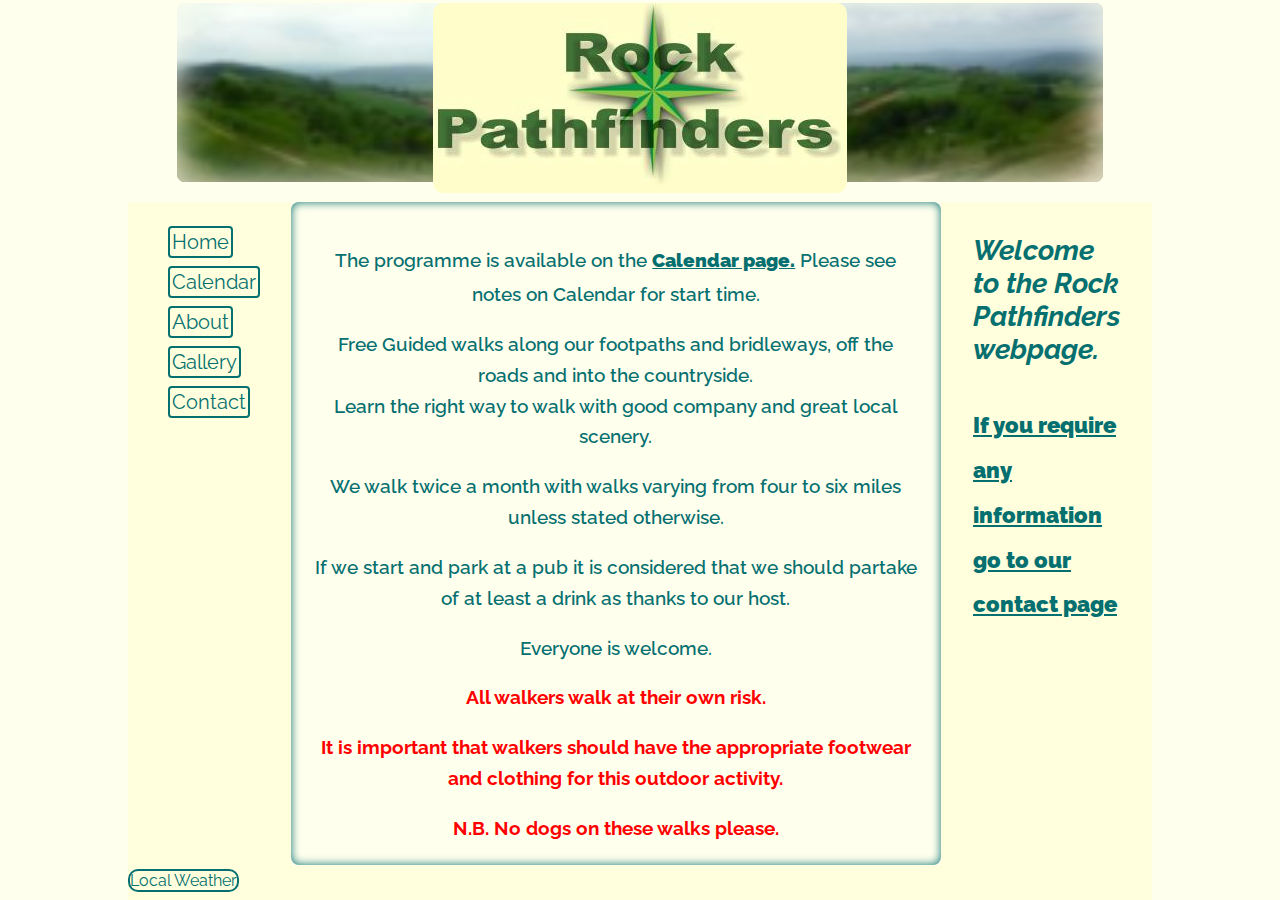
==== index.html @ 35962dbf "Add files via upload" ====
<!DOCTYPE html>
<html lang="en">

    <head>
        <meta charset="UTF-8">
        <title>Home Rock Pathfinders</title>
        <meta http-equiv="X-UA-Compatible" content="IE=edge">
        <meta name="viewport" content="width=device-width, initial-scale=1.0">
        <link rel="preconnect" href="https://fonts.googleapis.com">
        <link rel="preconnect" href="https://fonts.gstatic.com" crossorigin>
        <link href="https://fonts.googleapis.com/css2?family=Raleway&display=swap" rel="stylesheet">
        <link rel="stylesheet" href="./style.css">

    </head>

    <body>
        <!-- partial:index.partial.html -->
        <div class="icontainer">
            <header>

                <img class="responsive" src="rocklogo.jpg" alt="Rock Logo">


            </header>
            <nav>
                <ul>
                    <li> <a href="index.html">Home</a></li>
                    <li> <a href="calendar.html">Calendar</a></li>
                    <li> <a href="about.html">About</a></li>
                    <li> <a href="gallery.html">Gallery</a></li>
                    <li> <a href="contact.html">Contact</a></li>
                </ul>
            </nav>
            <main>
                <div class="content">
                   
                    <p>The programme is available on the<a href="calendar.html">
                            <b> <u>Calendar&nbsppage.</u></b>
                        </a>
                        Please see notes on Calendar for start time.</p>
                    <p>Free Guided walks along our footpaths and bridleways, off the roads and
                        into the countryside.
                        <br>Learn the right way to walk with good company and great local scenery.
                    </p>
                    <p>We walk twice a month with walks varying from four to six miles unless
                        stated otherwise.</p>
                    <p>If we start and park at a pub it is considered that we should partake of
                        at least a drink as thanks to our host.

                        <p>Everyone is welcome.</p>

                        <div class="contact">

                            <p>All walkers walk at their own risk.
                                <p>
                                    It is important that walkers should have the appropriate footwear and clothing for this outdoor activity.</p>

                                <p> N.B. No dogs on these walks please.</p>
                            </div>

                        </div>
                    </main>
                    <aside><i><b>Welcome to the Rock Pathfinders webpage.</b></i>
                        <h5>
                            <a href="contact.html">
                                <b><u>If you require any information go to our contact page</u></b>
                            </h5>
                        </a>
                    </aside>
                    <footer><a class="weatherwidget-io" style="max-width : 70%; margin : auto; border : 2px solid #067070;border-radius: 10px; "
                            href="https://forecast7.com/en/52d38n2d32/bewdley/" data-label_1="LOCAL" data-label_2="WEATHER" data-font="Source Sans
                            Pro"
                            data-theme="pure" data-basecolor="#ffffee" data-accent="#ffffdd" data-textcolor="#067070" data-mooncolor="#7a75b7"
                            data-cloudfill="#d5d4e0" data-snowcolor="#a5c7d2">Local
                            Weather</a>
                        <script>
                !function (d, s, id) { var js, fjs = d.getElementsByTagName(s)[0]; if (!d.getElementById(id)) { js = d.createElement(s); js.id = id; js.src = 'https://weatherwidget.io/js/widget.min.js'; fjs.parentNode.insertBefore(js, fjs); } }(document, 'script', 'weatherwidget-io-js');
            </script>
                    </footer>

                    <!-- partial -->
                </div>
                <!-- Default Statcounter code for Rockpathfinders.uk
    http://rockpathfinders.uk -->
                <script type="text/javascript">
        var sc_project = 11864898;
        var sc_invisible = 0;
        var sc_security = "88331d42";
        var scJsHost = "https://";
        document.write("<sc" + "ript type='text/javascript' src='" +
            scJsHost +
            "statcounter.com/counter/counter.js'></" + "script>");
    </script>
                <noscript>
                    <div class="statcounter"><a title="Web Analytics
                            Made Easy - Statcounter" href="https://statcounter.com/" target="_blank"><img class="statcounter"
                                src="https://c.statcounter.com/11864898/0/88331d42/0/" alt="Web Analytics Made Easy - Statcounter"
                                referrerPolicy="no-referrer-when-downgrade"></a></div>
                </noscript>

            </body>

        </html>
---- style.css ----
body {
  max-width: 80%;
  background-color: #ffffee;
  margin: auto;
  font-family: Raleway;
  padding: 0px;
}

a {
  color: #067070;
  line-height: 2em;
  text-decoration: none;
}

li>a {
  color: #067070;
  line-height: 2em;
  text-decoration: none;
  border: #067070 2px solid;
  border-radius: 4px;
  padding: 2px;
}

a:hover {
  background: #067070;
  color: #ffffee;
  transition: 0.3s;
  padding: 0.3em 0.3em 0.3em 0;
}

h5 {
  font-size: 0.8em;
  line-height: 1.5;
}


.contact {
  color: red;
  font-weight: 700;
}

.icontainer {
  display: grid;
  grid-template-columns: 2fr 8fr 2fr;
  grid-template-areas:
    "header header header"
    "nav main aside"
    "footer footer footer";
  min-height: 100vh;
}

.gcontainer {
  display: grid;
  grid-template-columns: 2fr 8fr 2fr;
  grid-template-areas:
    "header header header"
    "nav main aside"
    "footer footer footer";
  min-height: 100vh;
}

.ccontainer {
  display: grid;
  grid-template-columns: 2fr 8fr 2fr;
  grid-template-areas:
    "header header header"
    "nav main main"
    "table table table"
    "footer footer footer";
  min-height: 100vh;
}

.acontainer {
  display: grid;
  grid-template-columns: 2fr 8fr 2fr;
  grid-template-areas:
    "header header header"
    "nav main main"
    "footer footer footer";
  min-height: 100vh;
}

.cocontainer {
  display: grid;
  grid-template-columns: repeat(auto-fill), 2fr 8fr 2fr;
  grid-template-areas:
    "header header header"
    "nav main footer";
  margin: auto;
}


.responsive {
  width: 100%;
  border-radius: 10px;
}

header {
  grid-area: header;
  background: url(view1.png) no-repeat;
  background-size: cover;
  padding: 0 20vw 0 20vw;
  height: 14vw;
  color: #067070;
  font-size: 1.75em;
  font-weight: 600;
  margin: auto auto 20px auto;
  box-shadow: inset 0 0 40px #ffffee;
  border-radius: 8px;
}

.content {
  margin: auto;
  text-align: center;
  padding-left: 2ch;
  padding-right: 2ch;
  line-height: 1.6;
  font-size: 1.2em;


}

nav {
  grid-area: nav;
  font-size: 1.25em;
  background-color: #ffffdd;
  color: #067070;
}

ul {
  list-style: none;
  text-emphasis-style: none;
}

main {
  grid-area: main;
  font-weight: 550;
  background-color: #ffffee;
  color: #067070;
  text-align: justify;
  line-height: 1.5em;
  box-shadow: inset 0 0 10px #067070;
  border-radius: 8px;
  padding-top: 20px;
}

aside {
  grid-area: aside;
  padding: 2rem;
  color: #067070;
  font-size: 1.75em;
  background-color: #ffffdd;
}

footer {
  grid-area: footer;
  background-color: #ffffdd;
  color: #067070;
}

table {
  grid-area: table;
  width: 100%;
  table-layout: auto;
  border-style: solid;
  border-width: 0.2em;
  border-color: #11a397;
}

th.bigger {
  font-size: 1.25em;
}

thead th {
  position: sticky;
  top: 0;
  background: #ffffdd;
  z-index: 1;
}

th {
  font-size: 1em;
  color: #0c8d82;
  text-align: center;
  border-style: solid;
  border-width: 0.1em;
}

table>thead>tr>th> {
  padding: 0.2em;
}

td {
  border-style: solid;
  text-align: center;
  border-width: 0.1em;
  line-height: 1.75;
  font-size: 0.9em;
  font-weight: 500;
  color: #066d64;
}

tr:nth-child(even) {
  background-color: #ffffdd;
}

td a:hover {
  color: #ffffee;
  background-color: #067070;
}

#table {
  grid-area: table;
}

@media (max-width: 1024px) {
  .icontainer {
    grid-template-columns: 1fr;
    grid-template-rows: 1f;
    grid-template-areas:
      "header"
      "nav"
      "aside"
      "main"
      "footer";

    font-size: 1em;
  }

  .ccontainer {
    grid-template-columns: 1fr;
    grid-template-rows: 1fr;
    grid-template-areas:
      "header"
      "nav"
      "main"
      "table"
      "footer";
    padding: 0;
  }

  .acontainer {
    grid-template-columns: 1fr;
    grid-template-rows: 1fr;
    grid-template-areas:
      "header"
      "nav"
      "main"
      "footer";
    padding: 0;
  }

  body {
    width: 100%;
  }

  main {
    width: 100%;
  }

  th.bigger {
    font-size: 1em;
  }

  header main aside nav footer content {
    padding: 0;
  }

  header {
    height: 19vw;
  }

  nav {
    font-size: 0.8em;
  }

  aside {
    font-size: 1em;
    font-weight: 300;
  }
}
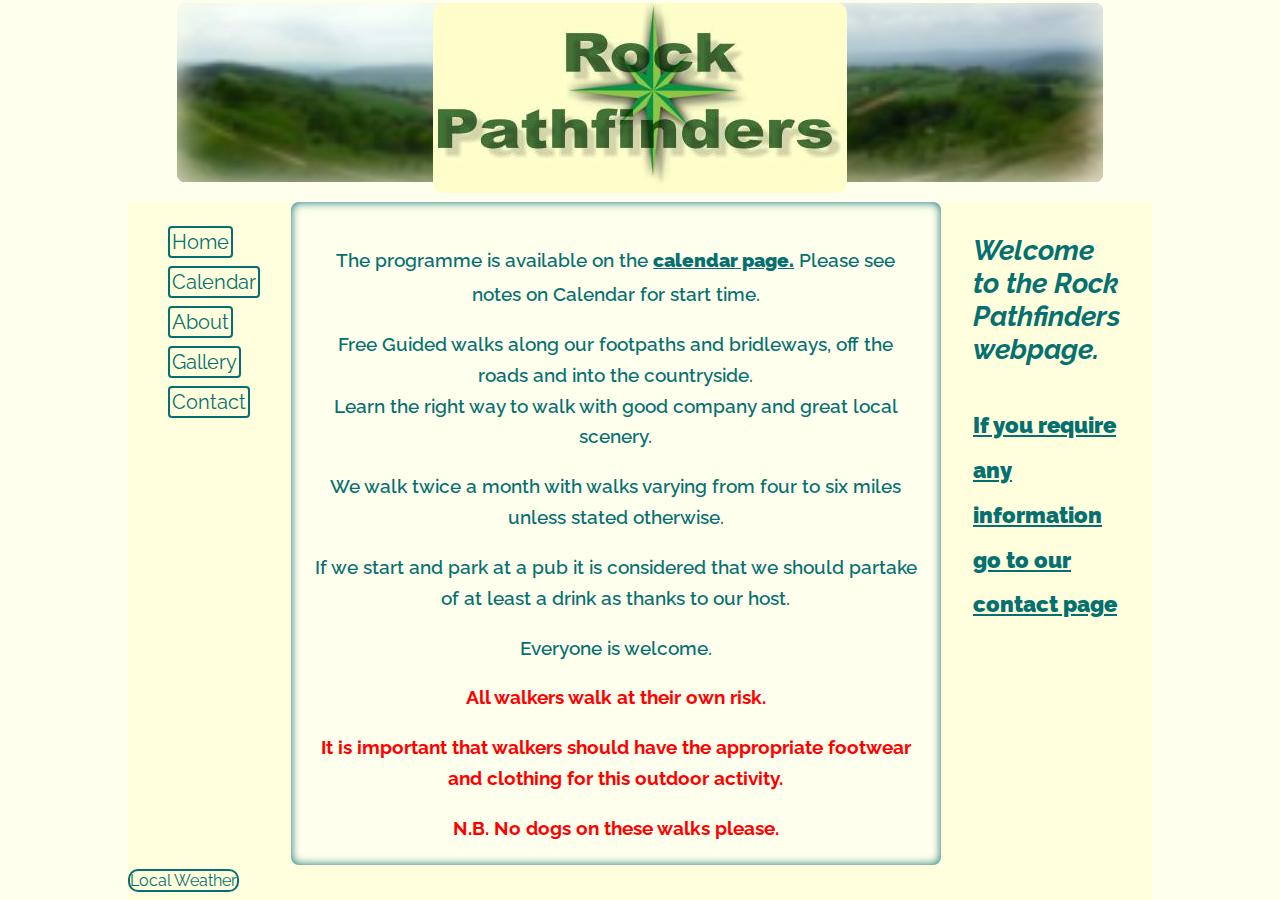
==== commit 6f2d1df7: "Update index.html" ====
--- a/index.html
+++ b/index.html
@@ -35,7 +35,7 @@
                 <div class="content">
                    
                     <p>The programme is available on the<a href="calendar.html">
-                            <b> <u>Calendar&nbsppage.</u></b>
+                            <b> <u>calendar&nbsppage.</u></b>
                         </a>
                         Please see notes on Calendar for start time.</p>
                     <p>Free Guided walks along our footpaths and bridleways, off the roads and
